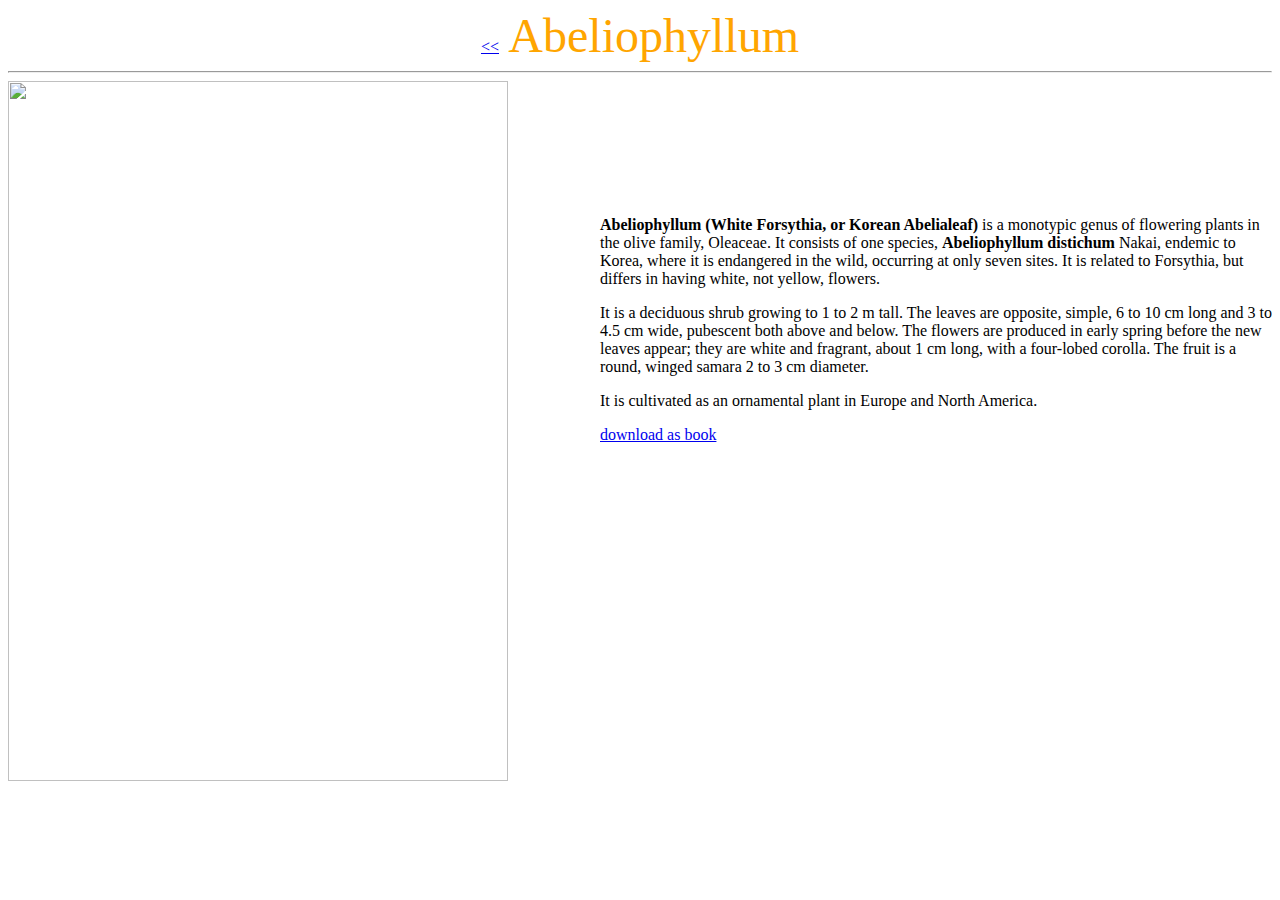
==== abeliophyllum.html @ 49c547d5 "new file abeliophyllum.html for flower abeliophyllum added" ====
<!DOCTYPE html>
<html>
<head>
	<title>abeliophyllum</title>
	<link rel="stylesheet" type="text/css" href="abelio.css">
</head>
<body>
<center><a href="index.html">&lt&lt</a><font color="orange" size="50px">   Abeliophyllum</font></center>
<hr>
<img src="/Users/shibik/projects/flowerCatalogWebsite/pictures/pbase-Abeliophyllum.jpg" height="700" width="500">
<div id= "text" style="position:absolute;top:200px;left:600px">
<p><b>Abeliophyllum (White Forsythia, or Korean Abelialeaf)</b> is a monotypic genus of flowering plants in the olive family, Oleaceae. It consists of one species, <b>Abeliophyllum distichum </b>Nakai, endemic to Korea, where it is endangered in the wild, occurring at only seven sites. It is related to Forsythia, but differs in having white, not yellow, flowers.</p>
<p>It is a deciduous shrub growing to 1 to 2 m tall. The leaves are opposite, simple, 6 to 10 cm long and 3 to 4.5 cm wide, pubescent both above and below. The flowers are produced in early spring before the new leaves appear; they are white and fragrant, about 1 cm long, with a four-lobed corolla. The fruit is a round, winged samara 2 to 3 cm diameter.</p>
<p>It is cultivated as an ornamental plant in Europe and North America.</p>
<a href="./pictures/Abeliophyllum.pdf" download>download as book</a>
</div>
</body>
</html>
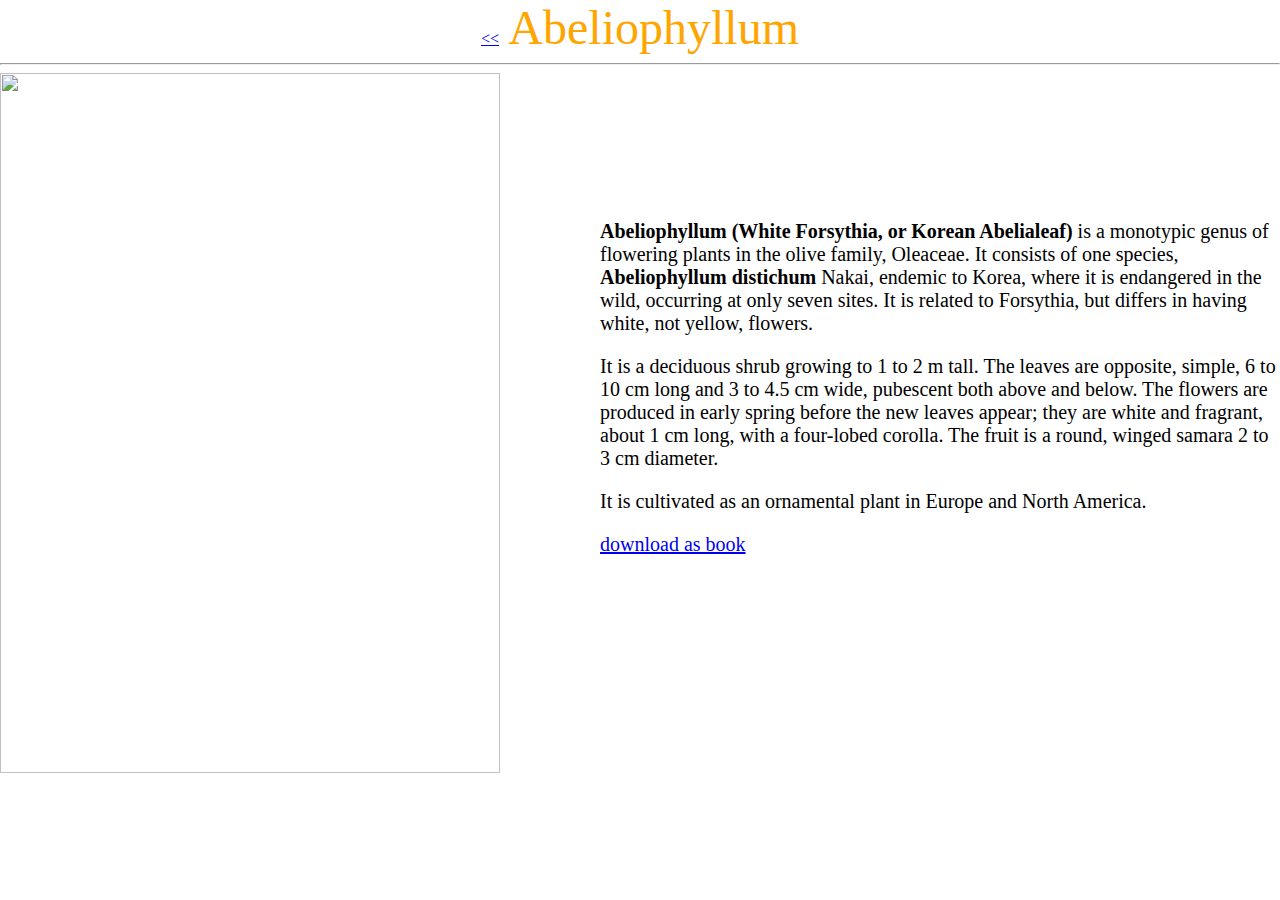
==== commit c3008d03: "download function added to abeliophyllum.html" ====
--- a/abeliophyllum.html
+++ b/abeliophyllum.html
@@ -5,14 +5,16 @@
 	<link rel="stylesheet" type="text/css" href="abelio.css">
 </head>
 <body>
-<center><a href="index.html">&lt&lt</a><font color="orange" size="50px">   Abeliophyllum</font></center>
-<hr>
-<img src="/Users/shibik/projects/flowerCatalogWebsite/pictures/pbase-Abeliophyllum.jpg" height="700" width="500">
-<div id= "text" style="position:absolute;top:200px;left:600px">
-<p><b>Abeliophyllum (White Forsythia, or Korean Abelialeaf)</b> is a monotypic genus of flowering plants in the olive family, Oleaceae. It consists of one species, <b>Abeliophyllum distichum </b>Nakai, endemic to Korea, where it is endangered in the wild, occurring at only seven sites. It is related to Forsythia, but differs in having white, not yellow, flowers.</p>
-<p>It is a deciduous shrub growing to 1 to 2 m tall. The leaves are opposite, simple, 6 to 10 cm long and 3 to 4.5 cm wide, pubescent both above and below. The flowers are produced in early spring before the new leaves appear; they are white and fragrant, about 1 cm long, with a four-lobed corolla. The fruit is a round, winged samara 2 to 3 cm diameter.</p>
-<p>It is cultivated as an ornamental plant in Europe and North America.</p>
-<a href="./pictures/Abeliophyllum.pdf" download>download as book</a>
-</div>
+	<center><a href="index.html">&lt&lt</a><font color="orange" size="50px">   Abeliophyllum</font></center>
+	<hr>
+	<img src="pictures/pbase-Abeliophyllum.jpg" height="700" width="500">
+	<div id= "text" style="position:absolute;top:200px;left:600px">
+		<p><b>Abeliophyllum (White Forsythia, or Korean Abelialeaf)</b> is a monotypic genus of flowering plants in the olive family, Oleaceae. It consists of one species, <b>Abeliophyllum distichum </b>Nakai, endemic to Korea, where it is endangered in the wild, occurring at only seven sites. It is related to Forsythia, but differs in having white, not yellow, flowers.</p>
+
+		<p>It is a deciduous shrub growing to 1 to 2 m tall. The leaves are opposite, simple, 6 to 10 cm long and 3 to 4.5 cm wide, pubescent both above and below. The flowers are produced in early spring before the new leaves appear; they are white and fragrant, about 1 cm long, with a four-lobed corolla. The fruit is a round, winged samara 2 to 3 cm diameter.</p>
+		
+		<p>It is cultivated as an ornamental plant in Europe and North America.</p>
+		<a href="pictures/Abeliophyllum.pdf" download>download as book</a>
+	</div>
 </body>
 </html>--- a/abelio.css
+++ b/abelio.css
@@ -0,0 +1,9 @@
+body{
+	background: white;
+	padding: 0;
+	margin: 0;
+}
+#text {
+	float: right;
+	font-size: 20px;
+}